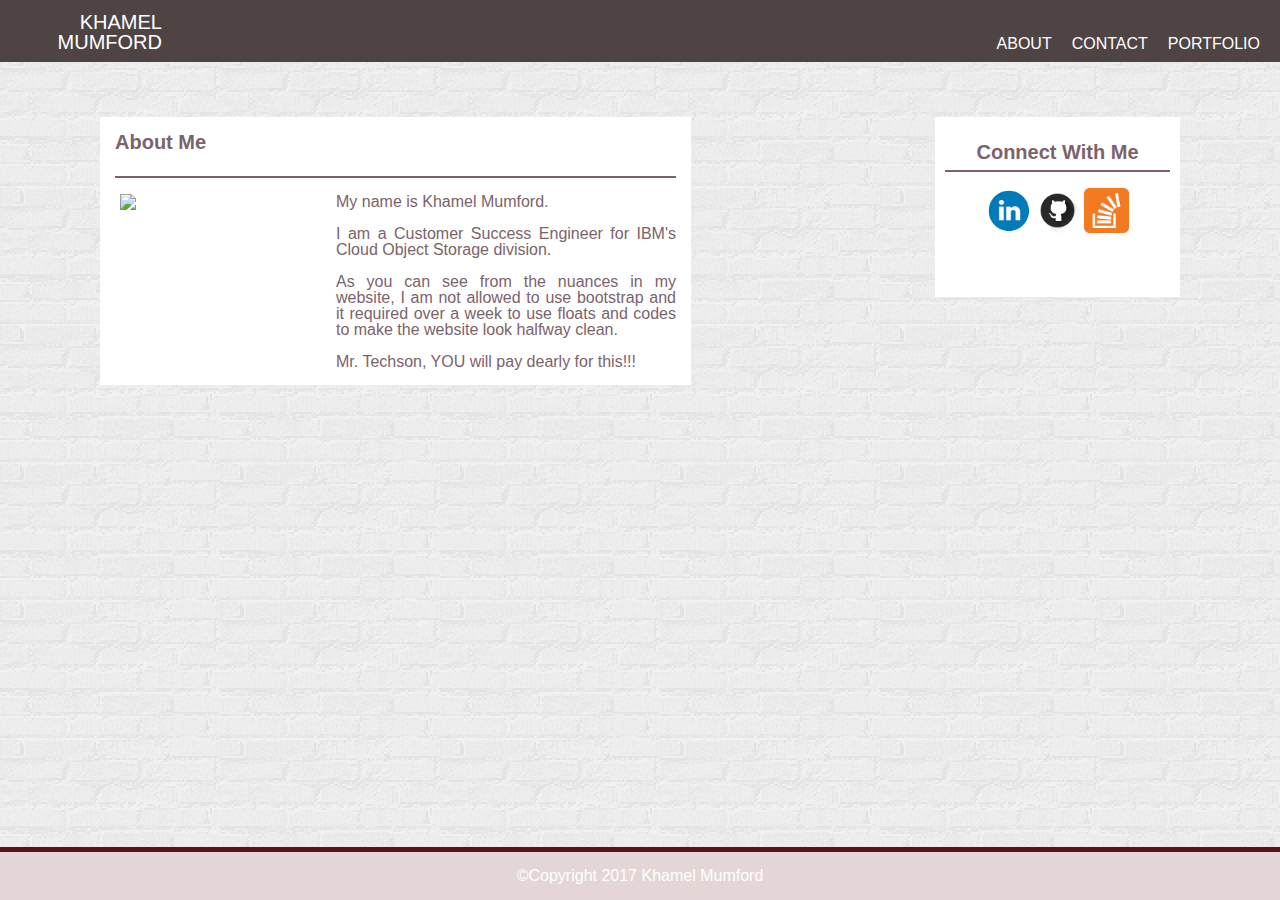
==== index.html @ c4a3195a "HW Upload" ====
<!DOCTYPE html>
<html lang="en-us">
<head>
	<meta charset="utf-8">
	<title>HW1-Home</title>
	 <link rel="stylesheet" href="https://maxcdn.bootstrapcdn.com/bootstrap/3.3.7/css/bootstrap.min.css" integrity="sha384-BVYiiSIFeK1dGmJRAkycuHAHRg32OmUcww7on3RYdg4Va+PmSTsz/K68vbdEjh4u" crossorigin="anonymous">
	 <link rel="stylesheet" type="text/css" href="assets/css/style.css">
	 <!-- Latest compiled and minified CSS -->
</head>
<body>
	<header>
		<nav>
			<div id="fixed">​ 
				<a href="index.html">KHAMEL MUMFORD</a> 
			</div>​
			<ul>
				<li><a href="portfolio.html">PORTFOLIO</a></li>
					<li><a href="contact.html">CONTACT</a></li>
					<li><a href="#about">ABOUT</a></li>
				</ul>
			</nav>
	</header>
	<br>
		    <main>
		    	<div class="about">
		    		<h1>About Me</h1>
		    		<br>
		    		<div class="border"> </div>
		    		<br>
		    		<img src="assets/images/jax.jpg" class="Jaxpic">
		    			<p>My name is Khamel Mumford.
		    			 </p>
		    			 <p>
		    			 	<br>
		    			 <p>I am a Customer Success Engineer for IBM's Cloud Object Storage division.
		    			 <p>
		    			 	<br>
		    			 <p>As you can see from the nuances in my website, I am not allowed to use bootstrap and it required over a week to use floats and codes to make the website look halfway clean.</p>
		    			 <p>
		    			 	<br>
		    			 <p>Mr. Techson, YOU will pay dearly for this!!!</p>
		    	</div>
		    	<div class="icons">
		    			<h1>
		    				Connect With Me
		    			</h1>
		    			<div class="border"> </div>
		    			<br>
		    			<div>
		    				 <a href="https://www.linkedin.com/in/khamel-mumford-098bb13">
		    				 	<img src="assets/images/if_linkedin_circle_color_107178.png">
		    				 </a>
		    				<a href="https://kmumford123.github.io/Basic-Portfolio/">
		    					<img src="assets/images/if_github_313107.png">
		    				</a>
		    				<a href=https://stackoverflow.com/users/8702635/khamel-mumford"">
		    					<img src="assets/images/if_overflow_386674.png">
		    				</a>
		    			</div>
		    	</div>
		    	<div class="clearfix">
		    		
		    	</div>
		    </main>	
	<footer class="footer"> &copy;Copyright 2017 Khamel Mumford
	</footer>
</body>
</html>
---- assets/css/style.css ----
/* http://meyerweb.com/eric/tools/css/reset/ 
   v2.0 | 20110126
   License: none (public domain)
*/

html, body, div, span, applet, object, iframe,
h1, h2, h3, h4, h5, h6, p, blockquote, pre,
a, abbr, acronym, address, big, cite, code,
del, dfn, em, img, ins, kbd, q, s, samp,
small, strike, strong, sub, sup, tt, var,
b, u, i, center,
dl, dt, dd, ol, ul, li,
fieldset, form, label, legend,
table, caption, tbody, tfoot, thead, tr, th, td,
article, main, canvas, details, embed, 
figure, figcaption, footer, header, hgroup, 
menu, nav, output, ruby, section, summary,
time, mark, audio, video {
	margin: 0;
	padding: 0;
	border: 0;
	font-size: 100%;
	font: inherit;
	vertical-align: baseline;
}
/* HTML5 display-role reset for older browsers */
article, main, details, figcaption, figure, 
footer, header, hgroup, menu, nav, section {
	display: block;
}
body {
	line-height: 1;
}
ol, ul {
	list-style: none;
}
blockquote, q {
	quotes: none;
}
blockquote:before, blockquote:after,
q:before, q:after {
	content: '';
	content: none;
}
table {
	border-collapse: collapse;
	border-spacing: 0;
}

html, body{
	  position: relative;
  margin: 0;
  min-height: 100%;
		}
body {
		display: inline-block;
		background-image: url("../images/brickwall/brickwall_@2X.png");
		/*height*/: auto;
		width: 100%;
		font-family: ‘Lucida Grande’, ‘Lucida Sans Unicode’, Lucida, Verdana, Helvetica, Arial, sans-serif;
		color: #7b636c;
	}
h1 {
	font-weight: bolder;
	font-size: 20px;
}
#fixed {
	color: #f5f2f2;
	width: 150px;
	height: 20px;
	float: left;
	position: relative;
	left: 100;
	z-index: 1;
	font-family: ‘Lucida Grande’, ‘Lucida Sans Unicode’, Lucida, Verdana, Helvetica, Arial, sans-serif;
}

header{
				position: fixed;
				background:#4e4444;
				width: 100%;
				top:0;
				padding:0px;
				z-index: 25;
			}
			header nav div {
				margin: 12px;
				text-align: right;
				font-size: 15pt;
			}

			header nav ul{
				margin:10px;
				font-family: ‘Lucida Grande’, ‘Lucida Sans Unicode’, Lucida, Verdana, Helvetica, Arial, sans-serif;
			}

			header nav li{
				float: right;
				padding:10px;
				list-style-type:none;
			}

			header nav li a{
				text-decoration: none;
				color:#fff;
				transition: color 0.5s;
			}

			header nav li a:hover{
				color:rgba(255, 255, 255, 0.75);
			}	
			header nav div a{
				text-decoration: none;
				color:#fff;
				transition: color 0.5s;
			}		

		 }
.clearfix {
	clear: both;
}
main {
	background-color: #fff opacity:0.35;
	height: 425px;
	margin-top: 75px;
	margin-left: 100px;
	margin-right: 100px;
	margin-bottom: 10px
	width: 980px;
	padding-top: 25px;
    filter: alpha(opacity=.50); /* For IE8 and earlier */
		}
	main .about {
			background-color: #fff;
			height: auto;
		    width: 591px;
		    margin-right: 25px;
		    padding: 15px;
		    float:left;
			}
			.about img.Jaxpic {
			float: left;
			margin-left: 5px;
			height: : 200px;
			width:  200px;;
			}
			 .about p {
				float: right;
				position: relative;
			    text-align: justify;
			    text-justify: inter-word;
			    width: 340px;
				}
		main .icons {
			height: 180px;
			width: 245px;
			float: right;
			background-color: white;
			padding-top: 25px;
			padding-right: 10px;
			padding-left: 10px;
			padding-bottom: 20px;
			text-align: center;
		}
		main div a img {
			height: 45px;
			width: 45px;
		}

main .portfolio {
			background-color: #fff;
			height: auto;
			margin-right: 25px;
			margin-bottom: 10px;
		    width: 591px;
		    padding: 22px;
		    float: left;
			}
main .portfolio h1 {
			margin-left: 15px;
			}
		.border {
			height: 10px;
			border-bottom: solid 2px #7b636c;
		}
		    .portimages-left /*img*/, .portimages-right /*img*/ {
		    width: 250px;
		    height: 186px;
		 	margin-top:20px;
		 	position: relative;
		 	text-align: center;
			}
			.portimages-left {
		 	float: left;
		    }
			.portimages-right {
		 	float: right;
			}
		.label {
			position: absolute;
			padding-top: 15px;
			top: 80%;
    		left: 50%;
    		height: 40px;
    		width: 200px;
		    transform: translate(-50%, -50%);
		    background-color: #7b636c;
		    color: white;
			}
	main .contact {
			background-color: #fff;
			height: auto;
			margin-right: 25px;
		    width: 591px;
		    padding: 10px;
		    float:left;
		}
		 .contact h1{
		 	margin-bottom: 15px;
		    border bottom: solid 3px grey;
			}
#fname,#lname {
	width: 80%;
	position: relative;
	margin-bottom: 15px;
}
#mssg {
	vertical-align: text-top;
	width: 82.5%;
	height: 90px;
	margin: : 14px;
	margin-bottom: 15px;
}
input [type=submit] {
    width: 100%;
    background-color: #4CAF50;
    color: white;
    padding: 14px 20px;
    margin: 8px 0;
    border: none;
    cursor: pointer;
}
input #submit [type=submit]:hover {
    background-color: #45a049;
}
.footer {
	height: : 100px;
	width:  100%;
	font-family: ‘Lucida Grande’, ‘Lucida Sans Unicode’, Lucida, Verdana, Helvetica, Arial, sans-serif;
	margin-top: 10px;
	color: white;
	/*right: 0;*/
  	bottom: 0;
/*  	left: 0;*/
	background-color: #e4d6d6;
	border-top: 5px solid;
	border-color: #581414;
	position: fixed;
	padding: 1rem;
	text-align: center;
}
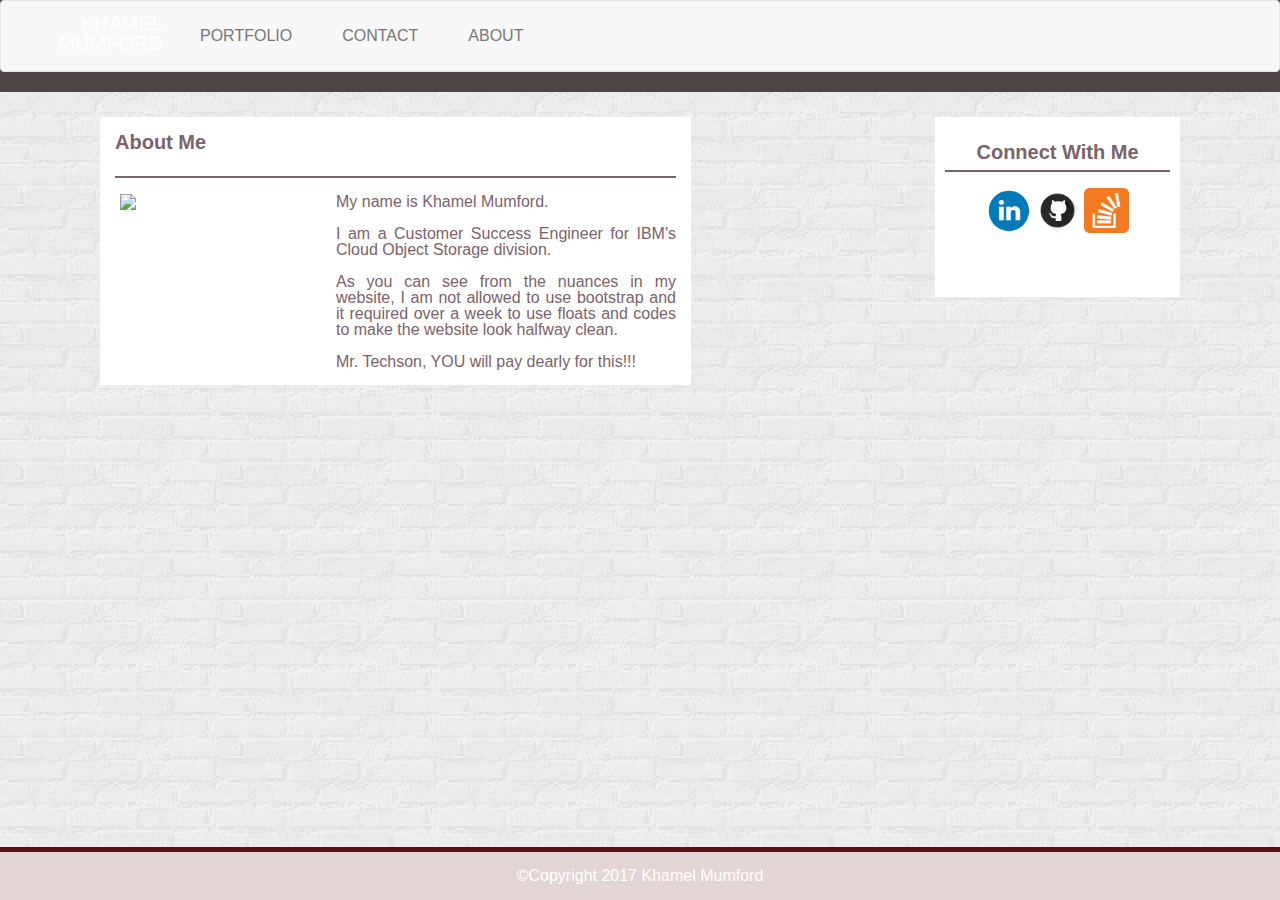
==== commit dd552356: "HW Upload" ====
--- a/index.html
+++ b/index.html
@@ -9,11 +9,11 @@
 </head>
 <body>
 	<header>
-		<nav>
+		<nav class="navbar navbar-default">
 			<div id="fixed">​ 
 				<a href="index.html">KHAMEL MUMFORD</a> 
 			</div>​
-			<ul>
+			<ul class="nav navbar-nav">
 				<li><a href="portfolio.html">PORTFOLIO</a></li>
 					<li><a href="contact.html">CONTACT</a></li>
 					<li><a href="#about">ABOUT</a></li>
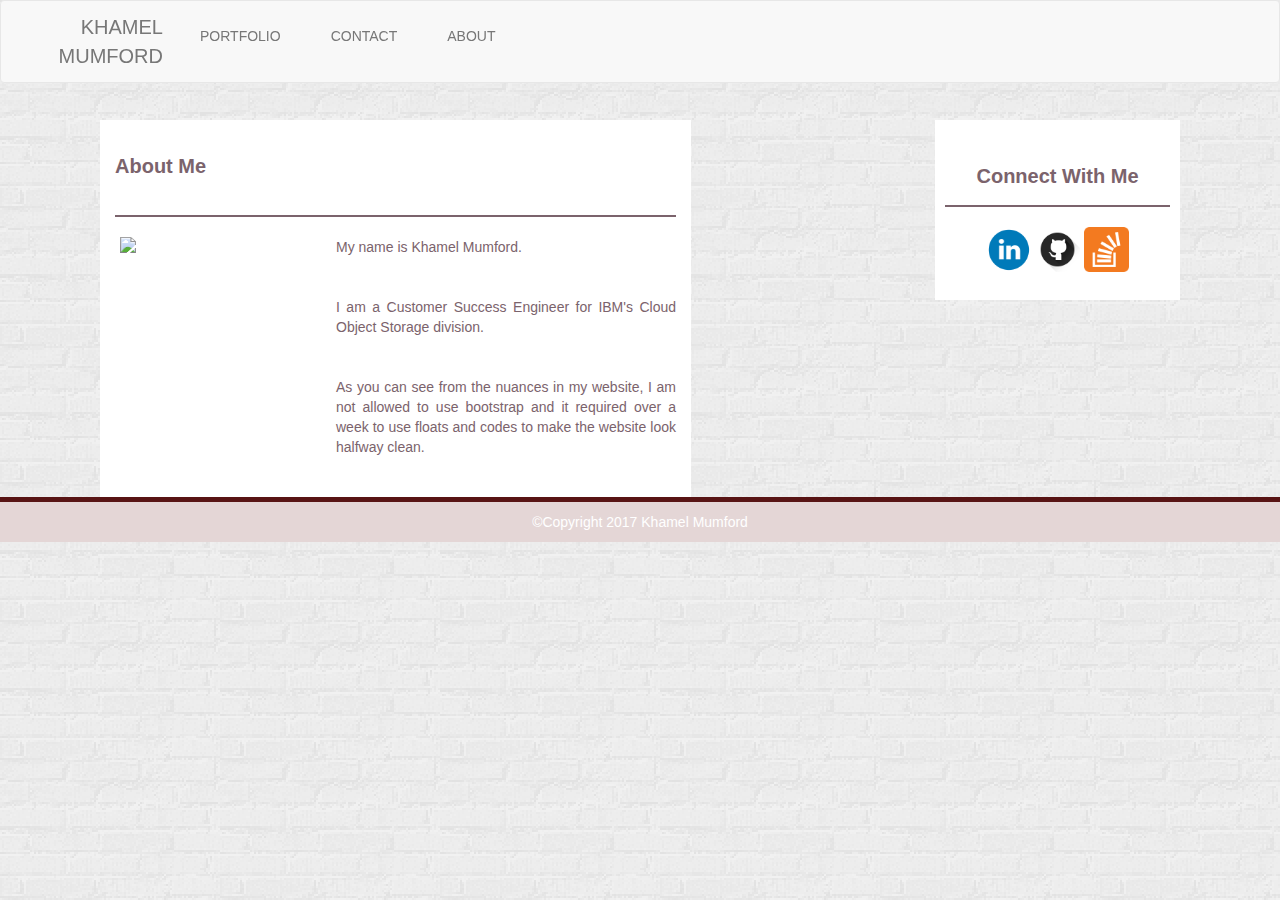
==== commit 74b68060: "HW Uploa4" ====
--- a/index.html
+++ b/index.html
@@ -3,6 +3,7 @@
 <head>
 	<meta charset="utf-8">
 	<title>HW1-Home</title>
+	<link rel="stylesheet" type="text/css" href="assets/css/reset2.css">
 	 <link rel="stylesheet" href="https://maxcdn.bootstrapcdn.com/bootstrap/3.3.7/css/bootstrap.min.css" integrity="sha384-BVYiiSIFeK1dGmJRAkycuHAHRg32OmUcww7on3RYdg4Va+PmSTsz/K68vbdEjh4u" crossorigin="anonymous">
 	 <link rel="stylesheet" type="text/css" href="assets/css/style.css">
 	 <!-- Latest compiled and minified CSS -->
--- a/assets/css/reset2.css
+++ b/assets/css/reset2.css
@@ -0,0 +1,43 @@
+html, body, div, span, applet, object, iframe,
+h1, h2, h3, h4, h5, h6, p, blockquote, pre,
+a, abbr, acronym, address, big, cite, code,
+del, dfn, em, img, ins, kbd, q, s, samp,
+small, strike, strong, sub, sup, tt, var,
+b, u, i, center,
+dl, dt, dd, ol, ul, li,
+fieldset, form, label, legend,
+table, caption, tbody, tfoot, thead, tr, th, td,
+article, aside, canvas, details, embed, 
+figure, figcaption, footer, header, hgroup, 
+menu, nav, output, ruby, section, summary,
+time, mark, audio, video {
+	margin: 0;
+	padding: 0;
+	border: 0;
+	font-size: 100%;
+	font: inherit;
+	vertical-align: baseline;
+}
+/* HTML5 display-role reset for older browsers */
+article, aside, details, figcaption, figure, 
+footer, header, hgroup, menu, nav, section {
+	display: block;
+}
+body {
+	line-height: 1;
+}
+ol, ul {
+	list-style: none;
+}
+blockquote, q {
+	quotes: none;
+}
+blockquote:before, blockquote:after,
+q:before, q:after {
+	content: '';
+	content: none;
+}
+table {
+	border-collapse: collapse;
+	border-spacing: 0;
+}--- a/assets/css/style.css
+++ b/assets/css/style.css
@@ -1,51 +1,3 @@
-/* http://meyerweb.com/eric/tools/css/reset/ 
-   v2.0 | 20110126
-   License: none (public domain)
-*/
-
-html, body, div, span, applet, object, iframe,
-h1, h2, h3, h4, h5, h6, p, blockquote, pre,
-a, abbr, acronym, address, big, cite, code,
-del, dfn, em, img, ins, kbd, q, s, samp,
-small, strike, strong, sub, sup, tt, var,
-b, u, i, center,
-dl, dt, dd, ol, ul, li,
-fieldset, form, label, legend,
-table, caption, tbody, tfoot, thead, tr, th, td,
-article, main, canvas, details, embed, 
-figure, figcaption, footer, header, hgroup, 
-menu, nav, output, ruby, section, summary,
-time, mark, audio, video {
-	margin: 0;
-	padding: 0;
-	border: 0;
-	font-size: 100%;
-	font: inherit;
-	vertical-align: baseline;
-}
-/* HTML5 display-role reset for older browsers */
-article, main, details, figcaption, figure, 
-footer, header, hgroup, menu, nav, section {
-	display: block;
-}
-body {
-	line-height: 1;
-}
-ol, ul {
-	list-style: none;
-}
-blockquote, q {
-	quotes: none;
-}
-blockquote:before, blockquote:after,
-q:before, q:after {
-	content: '';
-	content: none;
-}
-table {
-	border-collapse: collapse;
-	border-spacing: 0;
-}
 
 html, body{
 	  position: relative;
@@ -67,7 +19,7 @@
 #fixed {
 	color: #f5f2f2;
 	width: 150px;
-	height: 20px;
+	/*height: 20px;*/
 	float: left;
 	position: relative;
 	left: 100;
@@ -77,7 +29,7 @@
 
 header{
 				position: fixed;
-				background:#4e4444;
+				/*background:#4e4444;*/
 				width: 100%;
 				top:0;
 				padding:0px;
@@ -102,7 +54,7 @@
 
 			header nav li a{
 				text-decoration: none;
-				color:#fff;
+				/*color:#fff;*/
 				transition: color 0.5s;
 			}
 
@@ -111,7 +63,7 @@
 			}	
 			header nav div a{
 				text-decoration: none;
-				color:#fff;
+				color:#777;
 				transition: color 0.5s;
 			}		
 
@@ -255,7 +207,7 @@
 	background-color: #e4d6d6;
 	border-top: 5px solid;
 	border-color: #581414;
-	position: fixed;
+	position: absolute;
 	padding: 1rem;
 	text-align: center;
 }
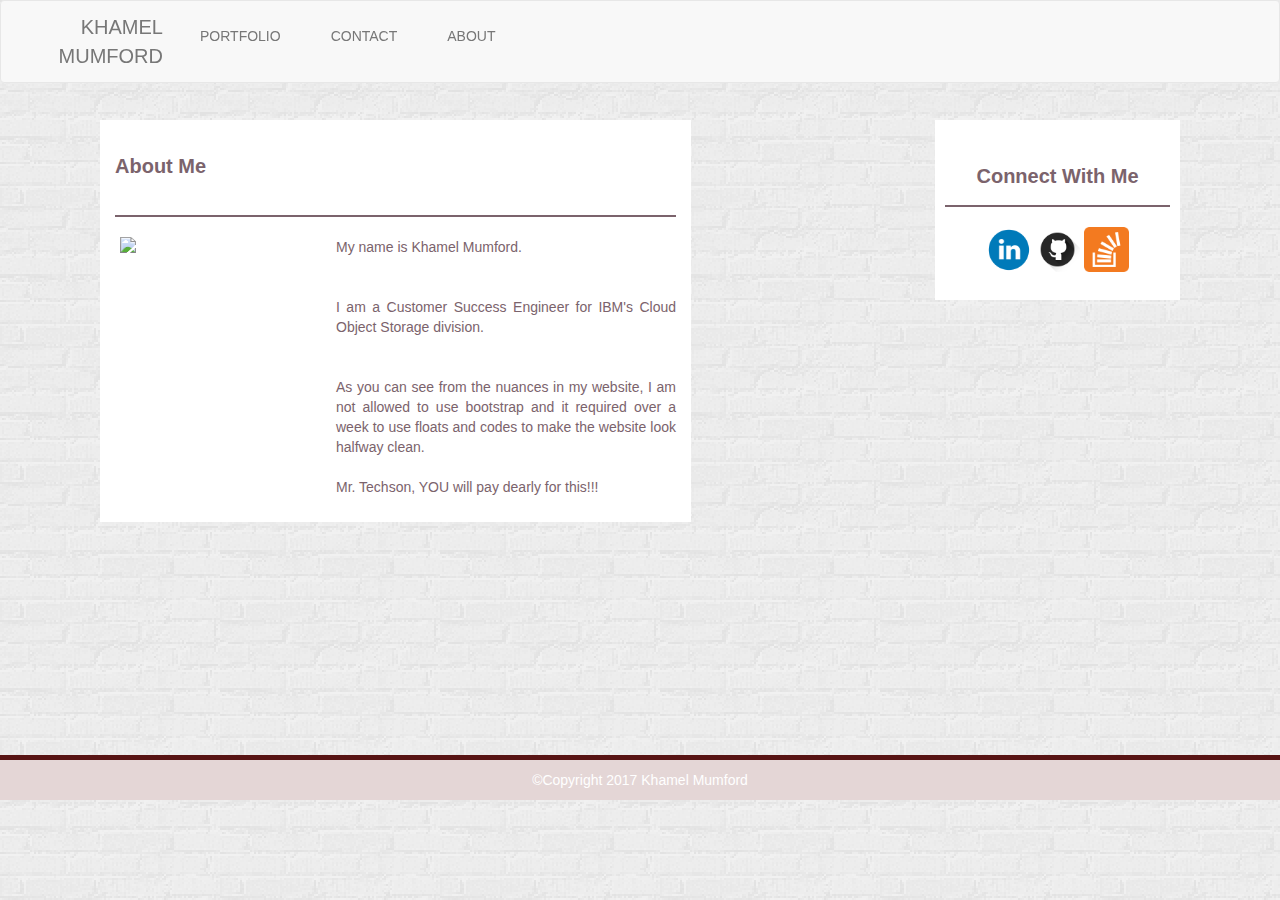
==== commit 746910d9: "HW Upload6" ====
--- a/index.html
+++ b/index.html
@@ -38,7 +38,6 @@
 		    			 	<br>
 		    			 <p>As you can see from the nuances in my website, I am not allowed to use bootstrap and it required over a week to use floats and codes to make the website look halfway clean.</p>
 		    			 <p>
-		    			 	<br>
 		    			 <p>Mr. Techson, YOU will pay dearly for this!!!</p>
 		    	</div>
 		    	<div class="icons">
--- a/assets/css/style.css
+++ b/assets/css/style.css
@@ -7,7 +7,7 @@
 body {
 		display: inline-block;
 		background-image: url("../images/brickwall/brickwall_@2X.png");
-		/*height*/: auto;
+		min-height: 800px;
 		width: 100%;
 		font-family: ‘Lucida Grande’, ‘Lucida Sans Unicode’, Lucida, Verdana, Helvetica, Arial, sans-serif;
 		color: #7b636c;
@@ -77,8 +77,8 @@
 	margin-top: 75px;
 	margin-left: 100px;
 	margin-right: 100px;
-	margin-bottom: 10px
-	width: 980px;
+	margin-bottom: 80px
+	max-width: 980px;
 	padding-top: 25px;
     filter: alpha(opacity=.50); /* For IE8 and earlier */
 		}
@@ -196,10 +196,10 @@
     background-color: #45a049;
 }
 .footer {
-	height: : 100px;
+	/*height: : 100px;*/
 	width:  100%;
 	font-family: ‘Lucida Grande’, ‘Lucida Sans Unicode’, Lucida, Verdana, Helvetica, Arial, sans-serif;
-	margin-top: 10px;
+	margin-top: 40px;
 	color: white;
 	/*right: 0;*/
   	bottom: 0;
